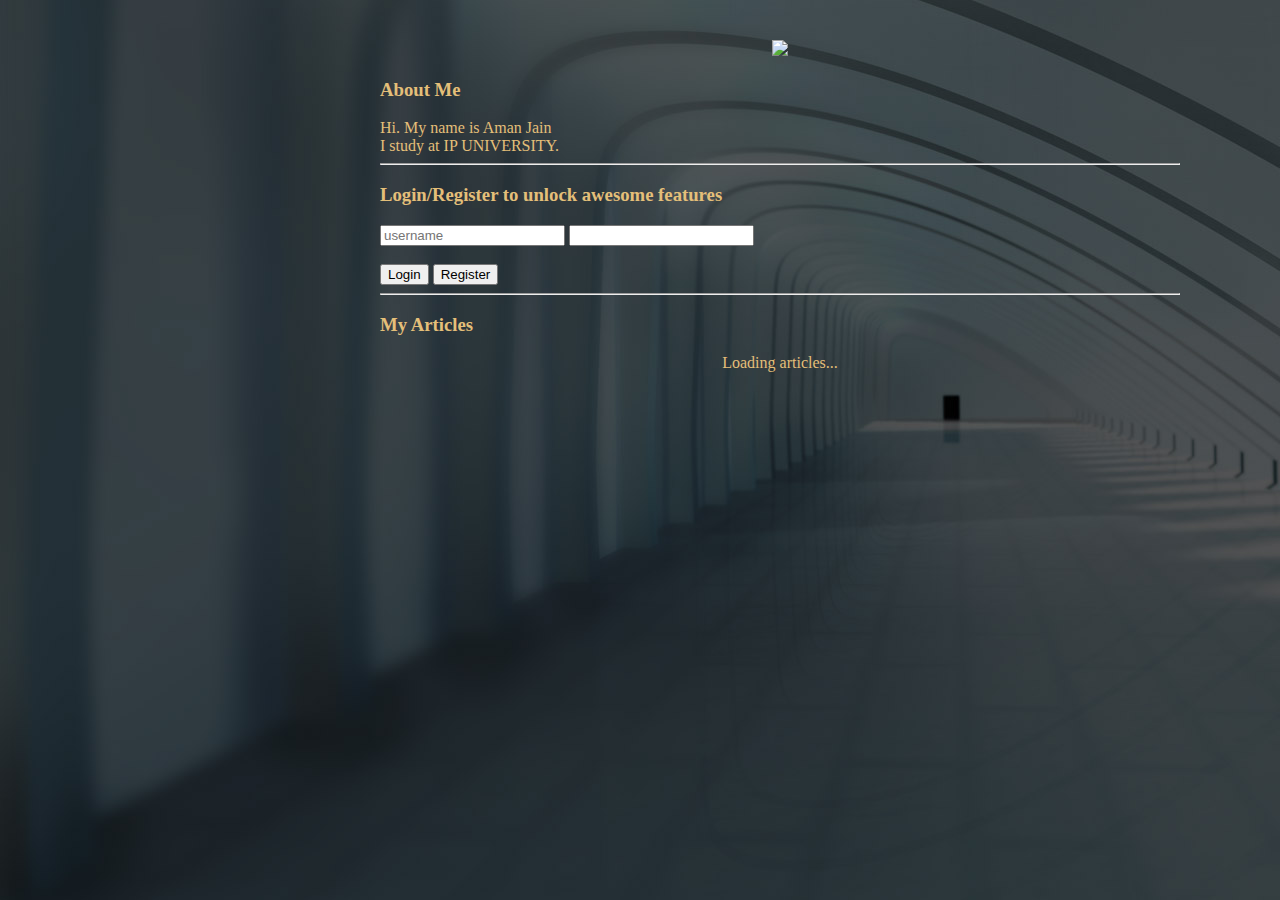
==== ui/index.html @ 6889e625 "[imad-console] Updates ui/index.html" ====
<!doctype html>
<html>
    <head>
        <link href="/ui/style.css" rel="stylesheet" />
    </head>
    <body background="/ui/background_4.jpg">
        <div class="container">
            <div class="center">
                <img id='madi' src="ui/aman.jpg" class="img-medium"/>
            </div>
            <h3>About Me</h3>
            <div>
                Hi. My name is Aman Jain<br/>
                I study at IP UNIVERSITY.
            </div>
            <hr/>
            <div id="login_area">
                <center>Loading login status...</center>
            </div>
            <hr/>
            
            <h3>My Articles</h3>
            <div>
                <center>Loading articles...</center>
            </div>
            </div>
            <div class="footer">
            </div>
            
        
        <script type="text/javascript" src="/ui/main.js">
        </script>
    </body>
</html>
---- ui/style.css ----
body {
    font-family: sans-serif;
    margin-top: 40px;
}

.center {
    text-align: center;
}

.text-big {
    font-size: 300%;
}

.bold {
    font-weight: bold;
}

.img-medium {
    height: 200px;
}

.container {
    max-width: 800px;
    margin: 0 auto;
    color: #e4bf79;
    font-family: cursive;
    padding-left: 300px;
    padding-right: 20px;
}
.articles{
     max-width: 800px;
     margin: 0 auto;
    padding-left: 20px;
    padding-bottom: 800px;
    font-family: initial;
    color: #e4965e;
}


.comment {
    margin-left: 10px;
    padding-bottom: 10px;
    border-bottom: 1px solid #ccc;
}

.commenter {
    font-style: italic;
    font-size: 0.8em;
}

#comment_form {
    margin-left: 10px;
    padding-bottom: 10px;
    border-bottom: 1px solid #ccc;
}
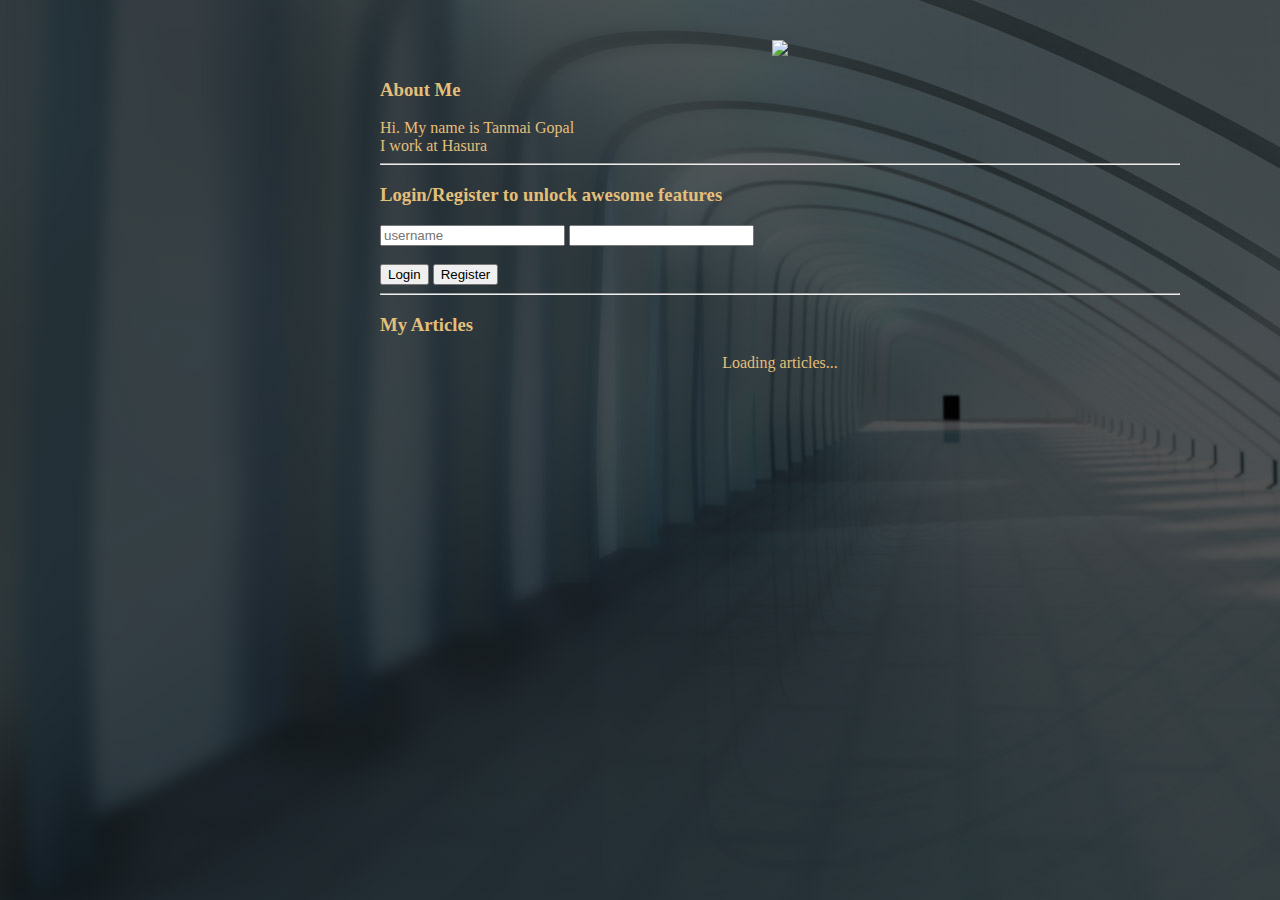
==== commit e4681377: "[imad-console] Updates ui/index.html" ====
--- a/ui/index.html
+++ b/ui/index.html
@@ -6,28 +6,25 @@
     <body background="/ui/background_4.jpg">
         <div class="container">
             <div class="center">
-                <img id='madi' src="ui/aman.jpg" class="img-medium"/>
+                <img id='madi' src="https://pbs.twimg.com/profile_images/794285789240623104/Cyio02cd_400x400.jpg" class="img-medium"/>
             </div>
             <h3>About Me</h3>
             <div>
-                Hi. My name is Aman Jain<br/>
-                I study at IP UNIVERSITY.
+                Hi. My name is Tanmai Gopal<br/>
+                I work at Hasura
             </div>
             <hr/>
             <div id="login_area">
                 <center>Loading login status...</center>
             </div>
             <hr/>
-            
             <h3>My Articles</h3>
-            <div>
+            <div id="articles">
                 <center>Loading articles...</center>
-            </div>
             </div>
             <div class="footer">
             </div>
-            
-        
+        </div>
         <script type="text/javascript" src="/ui/main.js">
         </script>
     </body>
--- a/ui/style.css
+++ b/ui/style.css
@@ -28,10 +28,9 @@
     padding-right: 20px;
 }
 .articles{
-     max-width: 800px;
+     max-width: 600px;
      margin: 0 auto;
     padding-left: 20px;
-    padding-bottom: 800px;
     font-family: initial;
     color: #e4965e;
 }
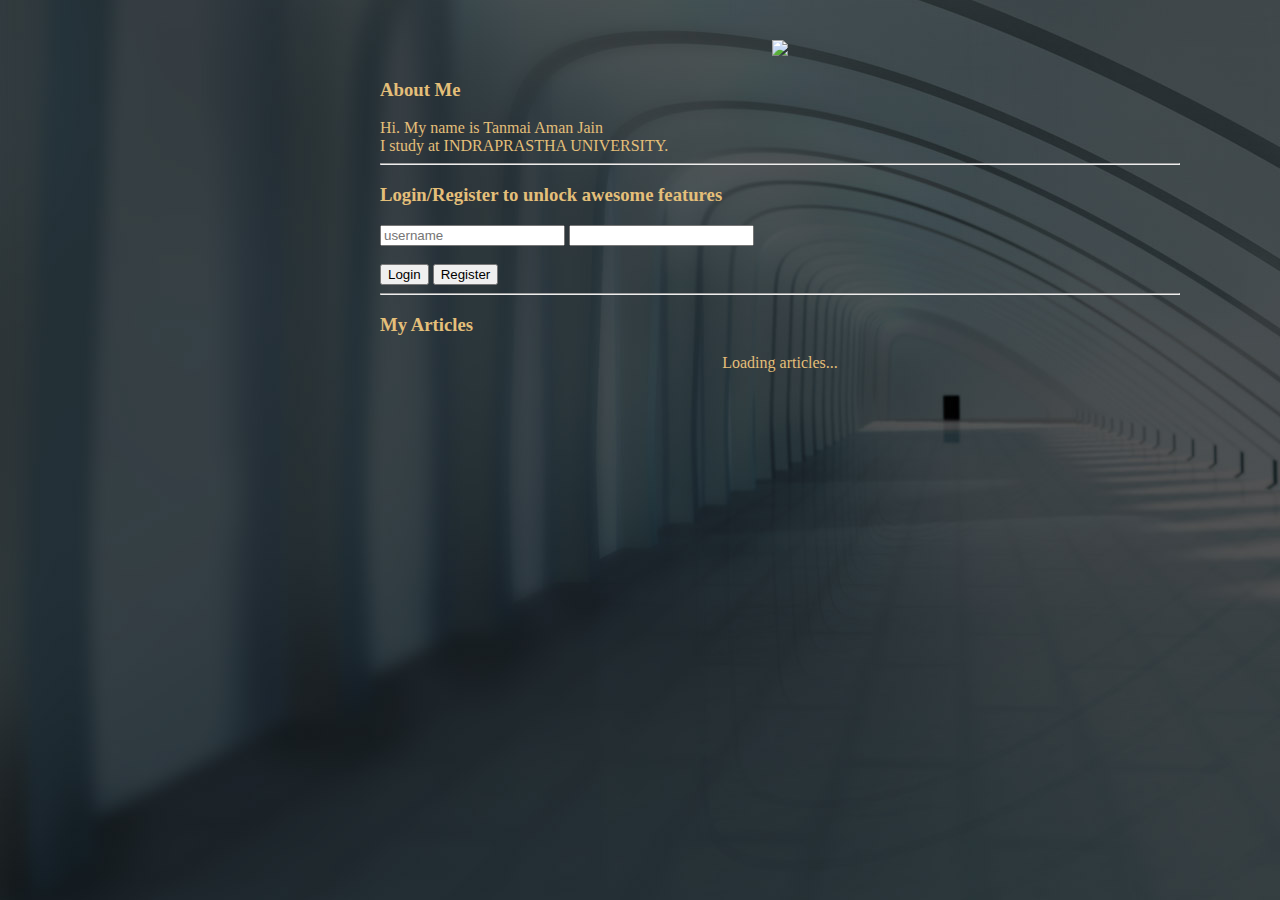
==== commit 8bed7058: "[imad-console] Updates ui/index.html" ====
--- a/ui/index.html
+++ b/ui/index.html
@@ -6,12 +6,12 @@
     <body background="/ui/background_4.jpg">
         <div class="container">
             <div class="center">
-                <img id='madi' src="https://pbs.twimg.com/profile_images/794285789240623104/Cyio02cd_400x400.jpg" class="img-medium"/>
+                <img id='madi' src="ui/aman.jpg" class="img-medium"/>
             </div>
             <h3>About Me</h3>
             <div>
-                Hi. My name is Tanmai Gopal<br/>
-                I work at Hasura
+                Hi. My name is Tanmai Aman Jain<br/>
+                I study at INDRAPRASTHA UNIVERSITY.
             </div>
             <hr/>
             <div id="login_area">
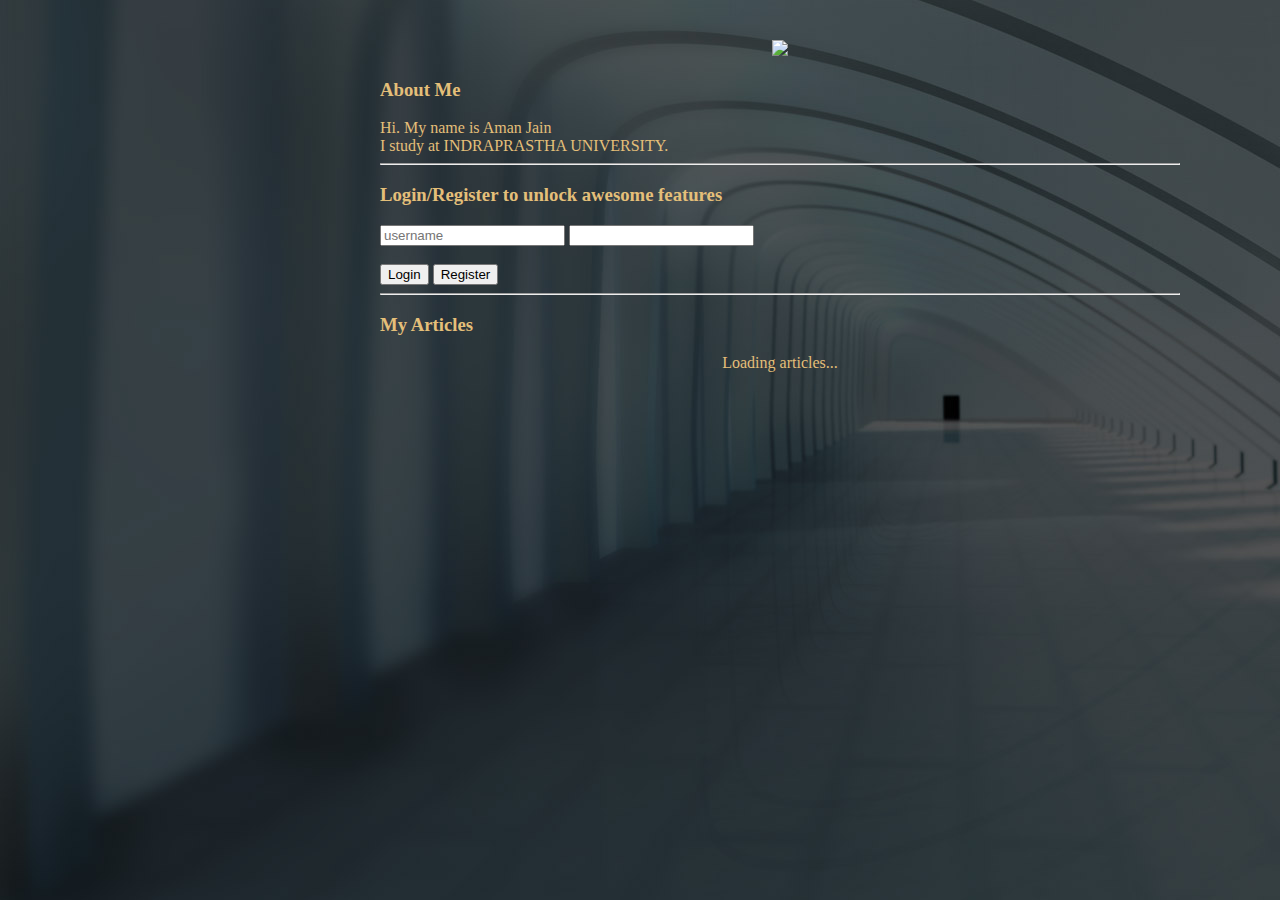
==== commit 80d3ac84: "[imad-console] Updates ui/index.html" ====
--- a/ui/index.html
+++ b/ui/index.html
@@ -10,7 +10,7 @@
             </div>
             <h3>About Me</h3>
             <div>
-                Hi. My name is Tanmai Aman Jain<br/>
+                Hi. My name is  Aman Jain<br/>
                 I study at INDRAPRASTHA UNIVERSITY.
             </div>
             <hr/>
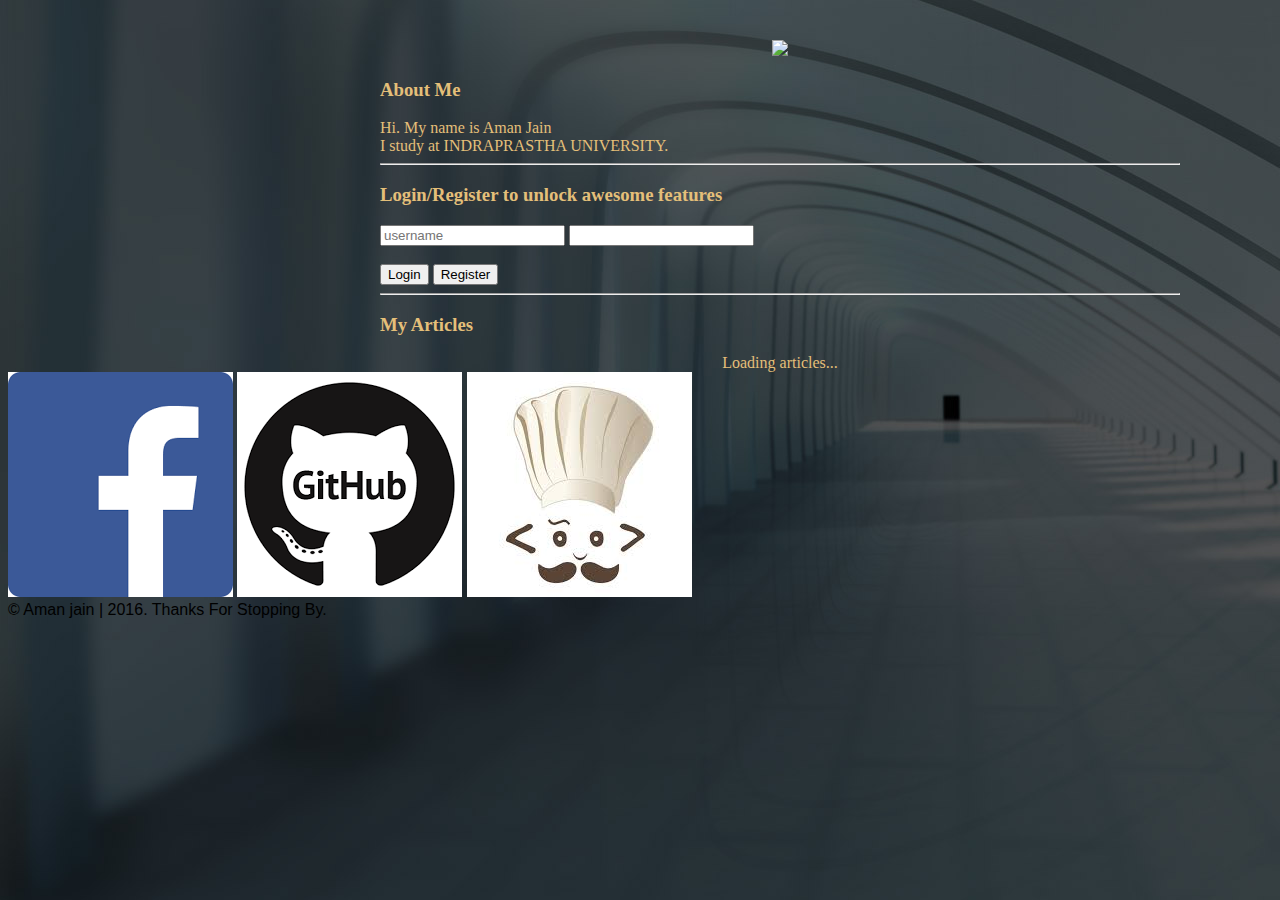
==== commit 22a2c2de: "[imad-console] Updates ui/index.html" ====
--- a/ui/index.html
+++ b/ui/index.html
@@ -27,5 +27,14 @@
         </div>
         <script type="text/javascript" src="/ui/main.js">
         </script>
+        <div class="social_links">
+                        <a href="https://www.facebook.com/profile.php?id=100009959141386" target="_blank"><img src="/ui/fb.png" alt="Facebook" class="social_icon"></a>
+                        <a href="https://github.com/jainaman1398" target="_blank"><img src="/ui/git.png" alt="Github" class="social_icon"></a>
+                        <a href="https://www.codechef.com/users/ajaman13" target="_blank"><img src="/ui/code.jpg" alt="Codechef" class="social_icon"></a>
+                    </div>
+          <footer class="main-footer">
+        <span>&copy; Aman jain | 2016. Thanks For Stopping By.</span>
+    </footer>
+    
     </body>
 </html>